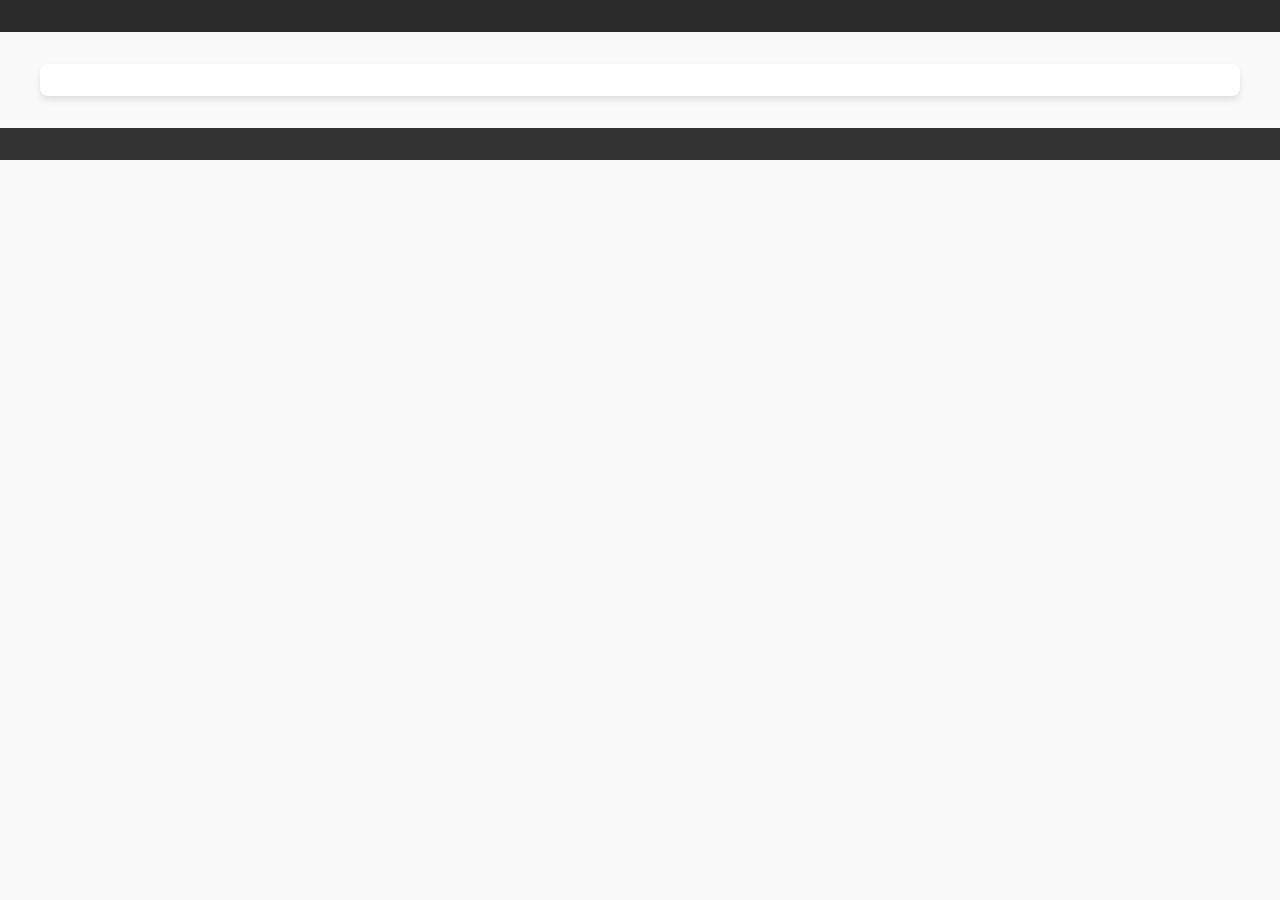
==== templates/index.html @ a341534d "integrated htmx" ====
<!DOCTYPE html>
<html lang="en">
<head>
    <meta charset="UTF-8">
    <meta name="viewport" content="width=device-width, initial-scale=1.0">
    <title>Tienda</title>
    <script src="../static/js/htmx.min.js"></script>
    <link rel="stylesheet" href="../static/css/styles.css">
</head>
<body>
    <header>
        <!-- Aqui se va a remplazar el navbar cada que se recargue la pagina -->
        <div hx-get="/navbar" hx-trigger="load" hx-swap="outerHTML">

        </div>
    </header>
    <!-- Aqui se va a cargar el contenido principal -->
     <!-- Primero debe cargar los productos -->
    <main id="content" hx-get="/products" hx-trigger="load" hx-swap="innerHTML">
        
    </main>
    <footer>
        
    </footer>
</body>
</html>
---- static/css/styles.css ----
/* General Reset */
body, h1, h3, p, div, header, footer, main, button {
    margin: 0;
    padding: 0;
    box-sizing: border-box;
}

body {
    font-family: Arial, sans-serif;
    background-color: #f9f9f9;
    color: #333;
    line-height: 1.6;
}

/* Header */
header {
    background-color: #2b2b2b;
    color: #fff;
    padding: 1rem;
    text-align: center;
}

header div {
    max-width: 1200px;
    margin: 0 auto;
}

/* Main content */
main {
    max-width: 1200px;
    margin: 2rem auto;
    padding: 1rem;
    background: #fff;
    border-radius: 8px;
    box-shadow: 0 4px 6px rgba(0, 0, 0, 0.1);
}

h1 {
    text-align: center;
    margin-bottom: 1rem;
    color: #444;
}

div h3 {
    color: #555;
}

/* Products */
div > div {
    display: flex;
    flex-wrap: wrap;
    gap: 1rem;
    justify-content: space-around;
}

div > div > div {
    background: #f4f4f4;
    padding: 1rem;
    border-radius: 8px;
    width: calc(30% - 1rem);
    box-shadow: 0 2px 4px rgba(0, 0, 0, 0.1);
    text-align: center;
}

div > div > div h3 {
    margin-bottom: 0.5rem;
    color: #222;
}

div > div > div p {
    margin-bottom: 0.5rem;
    font-size: 0.9rem;
    color: #555;
}

/* Buttons */
button {
    padding: 0.5rem 1rem;
    background: #ff0000;
    color: #fff;
    border: none;
    border-radius: 4px;
    cursor: pointer;
    transition: background-color 0.3s ease;
}

button:hover {
    background: #0056b3;
}

/* Footer */
footer {
    background-color: #333;
    color: #fff;
    text-align: center;
    padding: 1rem;
    position: relative;
    bottom: 0;
    width: 100%;
    margin-top: 2rem;
}

/* Carrito de compras */
#cart {
    max-width: 800px;
    margin: 2rem auto;
    padding: 1.5rem;
    background: #fff;
    border-radius: 10px;
    box-shadow: 0 4px 8px rgba(0, 0, 0, 0.1);
}

#cart h2 {
    text-align: center;
    margin-bottom: 1.5rem;
    font-size: 1.8rem;
    color: #444;
}

/* Tarjeta de cada producto */
.cart-item {
    background: #f9f9f9;
    padding: 1rem;
    border-radius: 10px;
    margin-bottom: 1.5rem;
    box-shadow: 0 2px 6px rgba(0, 0, 0, 0.1);
    display: flex;
    flex-direction: column;
    gap: 0.8rem;
}

.cart-item h3 {
    margin: 0;
    font-size: 1.2rem;
    color: #333;
}

.cart-item p {
    margin: 0;
    font-size: 0.9rem;
    color: #666;
}

/* Formularios de cantidad y botones */
.cart-item form {
    display: flex;
    align-items: center;
    gap: 0.8rem;
    margin-top: 0.5rem;
}

.cart-item form label {
    font-size: 0.9rem;
    color: #333;
}

.cart-item form input[type="number"] {
    width: 60px;
    padding: 0.3rem;
    border: 1px solid #ddd;
    border-radius: 4px;
    text-align: center;
}

.cart-item form button {
    padding: 0.5rem 1rem;
    font-size: 0.9rem;
    background: #007BFF;
    color: white;
    border: none;
    border-radius: 5px;
    cursor: pointer;
    transition: background-color 0.3s ease;
}

.cart-item form button:hover {
    background: #0056b3;
}

/* Botón para eliminar */
.cart-item .btn-remove {
    background: #dc3545;
}

.cart-item .btn-remove:hover {
    background: #a71d2a;
}

/* Total por producto */
.cart-item .product-total {
    text-align: right;
    font-weight: bold;
    color: #222;
    font-size: 1rem;
    margin-top: 0.5rem;
}

/* Total general */
#cart .total {
    text-align: right;
    font-size: 1.2rem;
    font-weight: bold;
    color: #333;
    margin-top: 1rem;
}

#cart .checkout-btn {
    display: block;
    margin: 2rem auto 0;
    padding: 0.8rem 2rem;
    font-size: 1rem;
    background: #28a745;
    color: white;
    border: none;
    border-radius: 8px;
    cursor: pointer;
    text-align: center;
    transition: background-color 0.3s ease;
}

#cart .checkout-btn:hover {
    background: #218838;
}

/* Mensaje de carrito vacío */
#cart h3 {
    text-align: center;
    font-size: 1.5rem;
    color: #888;
    margin-top: 2rem;
}

#cart p {
    text-align: center;
    color: #555;
    font-size: 1rem;
}

/* Nuevos estilos de Total a pagar */
/* Sección del total a pagar */
.cart-summary {
    margin-top: 2rem;
    padding: 1rem;
    background: #f4f4f4;
    border-radius: 10px;
    text-align: center;
    box-shadow: 0 2px 6px rgba(0, 0, 0, 0.1);
}

.cart-summary p {
    font-size: 1.5rem;
    font-weight: bold;
    color: #333;
    margin: 0;
}

.cart-summary .grand-total {
    font-size: 1.8rem;
    color: #28a745;
    font-weight: bold;
}

.cart-summary .checkout-btn {
    margin-top: 1rem;
    padding: 0.8rem 2rem;
    font-size: 1.2rem;
    background: #28a745;
    color: #fff;
    border: none;
    border-radius: 8px;
    cursor: pointer;
    transition: background-color 0.3s ease;
}

.cart-summary .checkout-btn:hover {
    background: #218838;
}
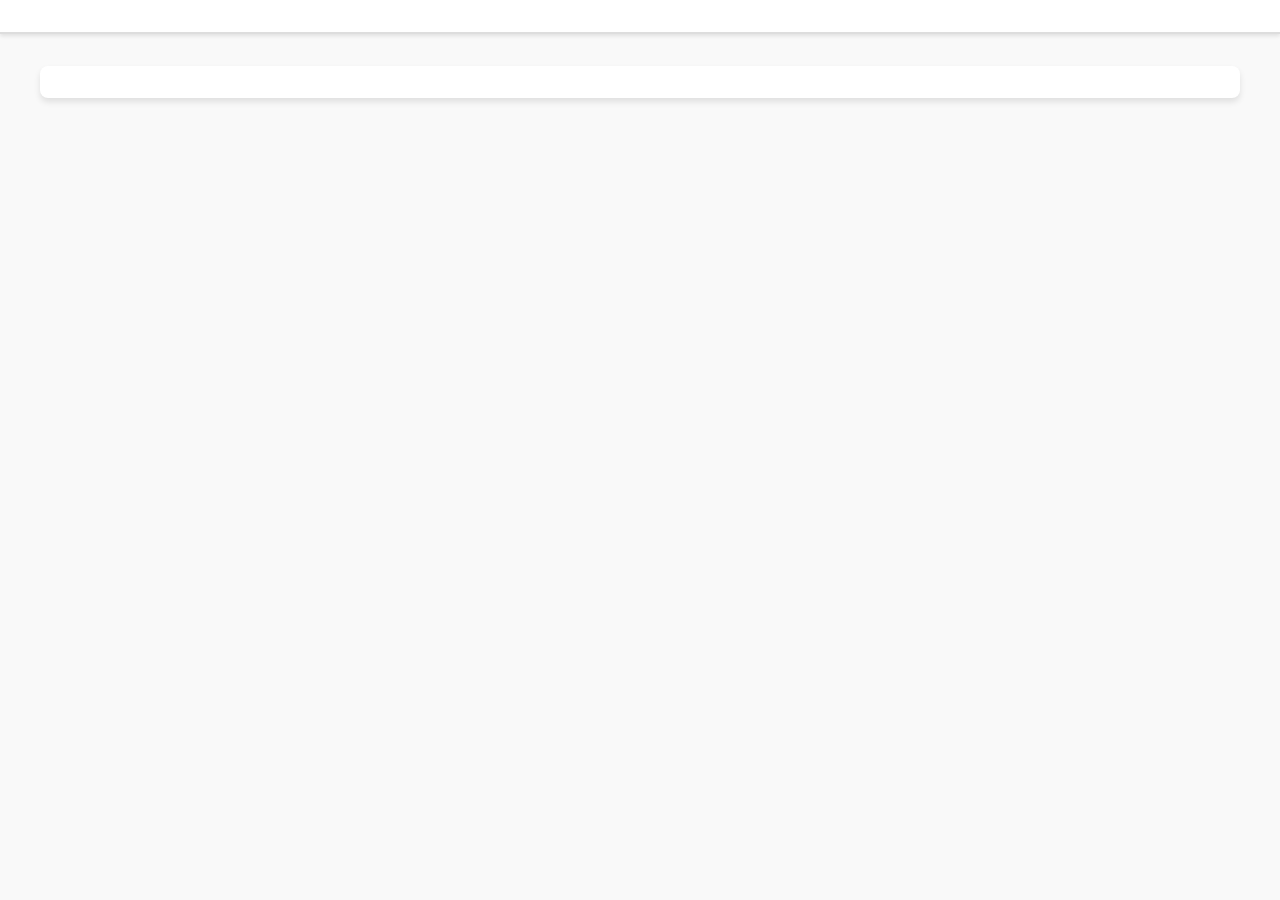
==== commit aa8b0500: "better styles" ====
--- a/templates/index.html
+++ b/templates/index.html
@@ -19,8 +19,7 @@
     <main id="content" hx-get="/products" hx-trigger="load" hx-swap="innerHTML">
         
     </main>
-    <footer>
-        
-    </footer>
 </body>
 </html>
+
+
--- a/static/css/styles.css
+++ b/static/css/styles.css
@@ -14,16 +14,14 @@
 
 /* Header */
 header {
-    background-color: #2b2b2b;
-    color: #fff;
-    padding: 1rem;
-    text-align: center;
-}
-
-header div {
-    max-width: 1200px;
-    margin: 0 auto;
-}
+    background-color: #ffffff; /* Fondo blanco */
+    color: #333; /* Texto oscuro para contraste */
+    padding: 1rem;
+    text-align: center;
+    border-bottom: 2px solid #ddd; /* Borde inferior */
+    box-shadow: 0 2px 4px rgba(0, 0, 0, 0.1); /* Sombras ligeras para destacar */
+}
+
 
 /* Main content */
 main {
@@ -37,46 +35,68 @@
 
 h1 {
     text-align: center;
+    margin-bottom: 1.5rem;
+    color: #ff0000;
+}
+
+/* Product List */
+#product-list .product-grid {
+    display: flex;
+    flex-wrap: wrap;
+    gap: 2rem;
+    justify-content: center;
+}
+
+.product-card {
+    background: #fff;
+    border: 1px solid #ddd;
+    border-radius: 8px;
+    padding: 1rem;
+    width: 250px;
+    text-align: center;
+    box-shadow: 0 2px 4px rgba(0, 0, 0, 0.1);
+    transition: transform 0.3s ease, box-shadow 0.3s ease;
+}
+
+.product-card:hover {
+    transform: translateY(-5px);
+    box-shadow: 0 4px 8px rgba(0, 0, 0, 0.2);
+}
+
+/* Product Image */
+.product-image {
+    max-width: 100%;
+    height: auto;
+    border-radius: 8px;
     margin-bottom: 1rem;
-    color: #444;
-}
-
-div h3 {
-    color: #555;
-}
-
-/* Products */
-div > div {
-    display: flex;
-    flex-wrap: wrap;
-    gap: 1rem;
-    justify-content: space-around;
-}
-
-div > div > div {
-    background: #f4f4f4;
-    padding: 1rem;
-    border-radius: 8px;
-    width: calc(30% - 1rem);
-    box-shadow: 0 2px 4px rgba(0, 0, 0, 0.1);
-    text-align: center;
-}
-
-div > div > div h3 {
+}
+
+/* Product Name */
+.product-name {
+    font-size: 1.2rem;
+    color: #333;
     margin-bottom: 0.5rem;
-    color: #222;
-}
-
-div > div > div p {
+}
+
+/* Product Price */
+.product-price {
+    font-size: 1rem;
+    color: #28a745;
+    font-weight: bold;
     margin-bottom: 0.5rem;
-    font-size: 0.9rem;
-    color: #555;
-}
-
-/* Buttons */
-button {
+}
+
+/* Product Rating */
+.product-rating {
+    font-size: 0.9rem;
+    color: #f4b400;
+    margin-bottom: 1rem;
+}
+
+/* View Product Button */
+.view-product-btn {
     padding: 0.5rem 1rem;
-    background: #ff0000;
+    background: #ff2a00;
     color: #fff;
     border: none;
     border-radius: 4px;
@@ -84,8 +104,8 @@
     transition: background-color 0.3s ease;
 }
 
-button:hover {
-    background: #0056b3;
+.view-product-btn:hover {
+    background: #b35700;
 }
 
 /* Footer */
@@ -100,7 +120,8 @@
     margin-top: 2rem;
 }
 
-/* Carrito de compras */
+
+/* CARRITO DE COMPRAS */
 #cart {
     max-width: 800px;
     margin: 2rem auto;
@@ -186,6 +207,15 @@
     background: #a71d2a;
 }
 
+/* Botón para actualizar */
+.cart-item .btn-update {
+    background: #dcc635;
+}
+
+.cart-item .btn-update:hover {
+    background: #89a71d;
+}
+
 /* Total por producto */
 .cart-item .product-total {
     text-align: right;
@@ -193,33 +223,6 @@
     color: #222;
     font-size: 1rem;
     margin-top: 0.5rem;
-}
-
-/* Total general */
-#cart .total {
-    text-align: right;
-    font-size: 1.2rem;
-    font-weight: bold;
-    color: #333;
-    margin-top: 1rem;
-}
-
-#cart .checkout-btn {
-    display: block;
-    margin: 2rem auto 0;
-    padding: 0.8rem 2rem;
-    font-size: 1rem;
-    background: #28a745;
-    color: white;
-    border: none;
-    border-radius: 8px;
-    cursor: pointer;
-    text-align: center;
-    transition: background-color 0.3s ease;
-}
-
-#cart .checkout-btn:hover {
-    background: #218838;
 }
 
 /* Mensaje de carrito vacío */
@@ -275,3 +278,378 @@
 .cart-summary .checkout-btn:hover {
     background: #218838;
 }
+
+/* Estilos del producto */
+/* Contenedor principal del producto */
+#product-details {
+    max-width: 900px;
+    margin: 2rem auto;
+    display: flex;
+    gap: 2rem;
+    background: #fff;
+    padding: 1.5rem;
+    border-radius: 8px;
+    box-shadow: 0 4px 6px rgba(0, 0, 0, 0.1);
+}
+
+/* Imagen del producto */
+.product-image img {
+    max-width: 300px;
+    border-radius: 8px;
+    box-shadow: 0 2px 4px rgba(0, 0, 0, 0.1);
+}
+
+/* Información del producto */
+.product-info {
+    flex: 1;
+    display: flex;
+    flex-direction: column;
+    gap: 1rem;
+}
+
+.product-info h3 {
+    font-size: 1.8rem;
+    color: #333;
+}
+
+.product-info .description {
+    font-size: 1rem;
+    color: #666;
+    line-height: 1.5;
+}
+
+.product-info .price {
+    font-size: 1.5rem;
+    color: #28a745;
+    font-weight: bold;
+}
+
+.product-info .stock {
+    font-size: 1rem;
+    color: #888;
+}
+
+/* Formulario para agregar al carrito */
+.add-to-cart {
+    display: flex;
+    flex-direction: column;
+    gap: 0.5rem;
+}
+
+.add-to-cart label {
+    font-size: 1rem;
+    color: #555;
+}
+
+.add-to-cart input[type="number"] {
+    width: 70px;
+    padding: 0.5rem;
+    border: 1px solid #ddd;
+    border-radius: 4px;
+}
+
+.add-to-cart button {
+    padding: 0.7rem 1.5rem;
+    font-size: 1rem;
+    color: #fff;
+    background: #00ff0d;
+    border: none;
+    border-radius: 8px;
+    cursor: pointer;
+    transition: background-color 0.3s ease;
+}
+
+.add-to-cart button:hover {
+    background: #00b33c;
+}
+
+/* Mensaje de confirmación o error */
+.message {
+    margin-top: 1rem;
+    padding: 1rem;
+    background: #f8d7da;
+    color: #721c24;
+    border: 1px solid #f5c6cb;
+    border-radius: 4px;
+    text-align: center;
+}
+
+
+/* NAVBAR */
+/* Navbar General */
+.navbar {
+    display: flex;
+    align-items: center;
+    justify-content: space-between;
+    background-color: #ffffff;
+    padding: 0.5rem 2rem;
+    /* box-shadow: 0 2px 4px rgba(0, 0, 0, 0.1);
+    border-bottom: 1px solid #ddd; */
+    position: sticky;
+    top: 0;
+    z-index: 1000;
+}
+
+/* Logo */
+.navbar-logo .logo {
+    height: 50px;
+}
+
+/* Navbar Menu */
+.navbar-menu {
+    display: flex;
+    gap: 1.5rem;
+    list-style: none;
+    padding: 0;
+    margin: 0;
+}
+
+.navbar-menu li {
+    list-style: none;
+}
+
+/* Buttons in Navbar */
+.navbar-menu button {
+    background-color: transparent;
+    border: 1px solid #ddd;
+    border-radius: 4px;
+    color: #333;
+    padding: 0.5rem 1rem;
+    cursor: pointer;
+    font-size: 0.9rem;
+    transition: all 0.3s ease;
+}
+
+.navbar-menu button:hover {
+    background-color: #007bff;
+    color: #fff;
+    border-color: #007bff;
+}
+
+
+/* FORMULARIOS */
+/* General Form Styles */
+#login-form, #register-form {
+    max-width: 400px; /* Ancho máximo para formularios */
+    margin: 1rem auto; /* Centrarlos */
+    padding: 1.5rem;
+    background-color: #fff; /* Fondo blanco */
+    border: 1px solid #ddd; /* Borde sutil */
+    border-radius: 8px; /* Bordes redondeados */
+    box-shadow: 0 4px 8px rgba(0, 0, 0, 0.1); /* Sombra para destacar */
+}
+
+#login-form h2, #register-form h2 {
+    text-align: center;
+    margin-bottom: 1rem;
+    color: #444; /* Gris oscuro */
+}
+
+#login-form label, #register-form label {
+    display: block; /* Cada etiqueta en una línea separada */
+    margin-bottom: 0.5rem;
+    font-weight: bold;
+    color: #333; /* Texto oscuro */
+}
+
+#login-form input[type="text"], #register-form input[type="text"],
+#login-form input[type="email"], #register-form input[type="email"],
+#login-form input[type="password"], #register-form input[type="password"] {
+    width: 100%; /* Ancho completo */
+    padding: 0.5rem;
+    margin-bottom: 1rem;
+    border: 1px solid #ccc; /* Borde gris */
+    border-radius: 4px; /* Bordes redondeados */
+    box-sizing: border-box; /* Incluye padding en el ancho */
+    font-size: 1rem;
+}
+
+#login-form input:focus, #register-form input:focus {
+    border-color: #ff0000; /* Borde rojo al enfocar */
+    outline: none; /* Quitar el outline azul predeterminado */
+    box-shadow: 0 0 4px rgba(255, 0, 0, 0.4); /* Resaltar con sombra */
+}
+
+#login-form button, #register-form button {
+    width: 100%;
+    padding: 0.75rem;
+    background-color: #ff0000; /* Rojo para resaltar */
+    color: #fff; /* Texto blanco */
+    font-size: 1rem;
+    font-weight: bold;
+    border: none;
+    border-radius: 4px;
+    cursor: pointer;
+    transition: background-color 0.3s ease;
+}
+
+#login-form button:hover, #register-form button:hover {
+    background-color: #d90000; /* Más oscuro al pasar el mouse */
+}
+
+/* Messages (Success and Error) */
+#login-messages p, #register-messages p , #add-cart-messages p {
+    margin: 1rem 0;
+    padding: 0.5rem;
+    font-size: 0.9rem;
+    border-radius: 4px;
+}
+
+#login-messages p.success, #register-messages p.success, #add-cart-messages p.success {
+    background-color: #e7f9ed; /* Fondo verde claro */
+    color: #27ae60; /* Texto verde */
+    border: 1px solid #27ae60;
+}
+
+#login-messages p.error, #register-messages p.error {
+    background-color: #fbe4e6; /* Fondo rojo claro */
+    color: #e74c3c; /* Texto rojo */
+    border: 1px solid #e74c3c;
+}
+
+/* CARRITOOOOO */
+/* Contenedor general del carrito */
+#cart {
+    max-width: 800px;
+    margin: 2rem auto;
+    padding: 1.5rem;
+    background: #fff;
+    border-radius: 10px;
+    box-shadow: 0 4px 8px rgba(0, 0, 0, 0.1);
+}
+
+/* Título principal */
+#cart h2 {
+    text-align: center;
+    margin-bottom: 1.5rem;
+    font-size: 1.8rem;
+    color: #444;
+}
+
+/* Estilo de cada producto en el carrito */
+.cart-item {
+    background: #f9f9f9;
+    padding: 1rem;
+    border-radius: 10px;
+    margin-bottom: 1.5rem;
+    box-shadow: 0 2px 6px rgba(0, 0, 0, 0.1);
+}
+
+/* Contenido interno: imagen y detalles */
+.cart-item-content {
+    display: flex;
+    align-items: flex-start;
+    gap: 1.5rem;
+}
+
+/* Imagen del producto */
+.cart-item-image {
+    flex: 1;
+    max-width: 300px;
+}
+
+.cart-item-image img {
+    width: 100%;
+    height: auto;
+    border-radius: 8px;
+    object-fit: cover;
+    box-shadow: 0 2px 6px rgba(0, 0, 0, 0.1);
+}
+
+/* Detalles del producto */
+.cart-item-details {
+    flex: 2;
+    display: flex;
+    flex-direction: column;
+    gap: 0.8rem;
+}
+
+.cart-item-details h3 {
+    margin: 0;
+    font-size: 1.2rem;
+    color: #333;
+}
+
+.cart-item-details .description {
+    font-size: 0.9rem;
+    color: #666;
+}
+
+.cart-item-details .price {
+    font-size: 1.1rem;
+    font-weight: bold;
+    color: #007BFF;
+}
+
+.cart-item-details .stock {
+    font-size: 0.9rem;
+    color: #666;
+}
+
+/* Botones y formularios */
+.cart-actions {
+    display: flex;
+    gap: 1rem;
+    margin-top: 0.5rem;
+}
+
+.cart-item form {
+    display: flex;
+    align-items: center;
+    gap: 0.5rem;
+}
+
+.cart-item form input[type="number"] {
+    width: 60px;
+    padding: 0.3rem;
+    border: 1px solid #ddd;
+    border-radius: 4px;
+    text-align: center;
+}
+
+/* Total por producto */
+.cart-item .product-total {
+    margin-top: 1rem;
+    text-align: right;
+    font-size: 1rem;
+    font-weight: bold;
+    color: #222;
+}
+
+/* Resumen del carrito */
+.cart-summary {
+    margin-top: 2rem;
+    padding: 1rem;
+    background: #f4f4f4;
+    border-radius: 10px;
+    text-align: center;
+    box-shadow: 0 2px 6px rgba(0, 0, 0, 0.1);
+}
+
+.cart-summary p {
+    font-size: 1.5rem;
+    font-weight: bold;
+    color: #333;
+}
+
+.cart-summary .grand-total {
+    font-size: 1.8rem;
+    color: #28a745;
+    font-weight: bold;
+}
+
+.cart-summary .checkout-btn {
+    margin-top: 1rem;
+    padding: 0.8rem 2rem;
+    font-size: 1.2rem;
+    background: #28a745;
+    color: #fff;
+    border: none;
+    border-radius: 8px;
+    cursor: pointer;
+    transition: background-color 0.3s ease;
+}
+
+.cart-summary .checkout-btn:hover {
+    background: #218838;
+}
